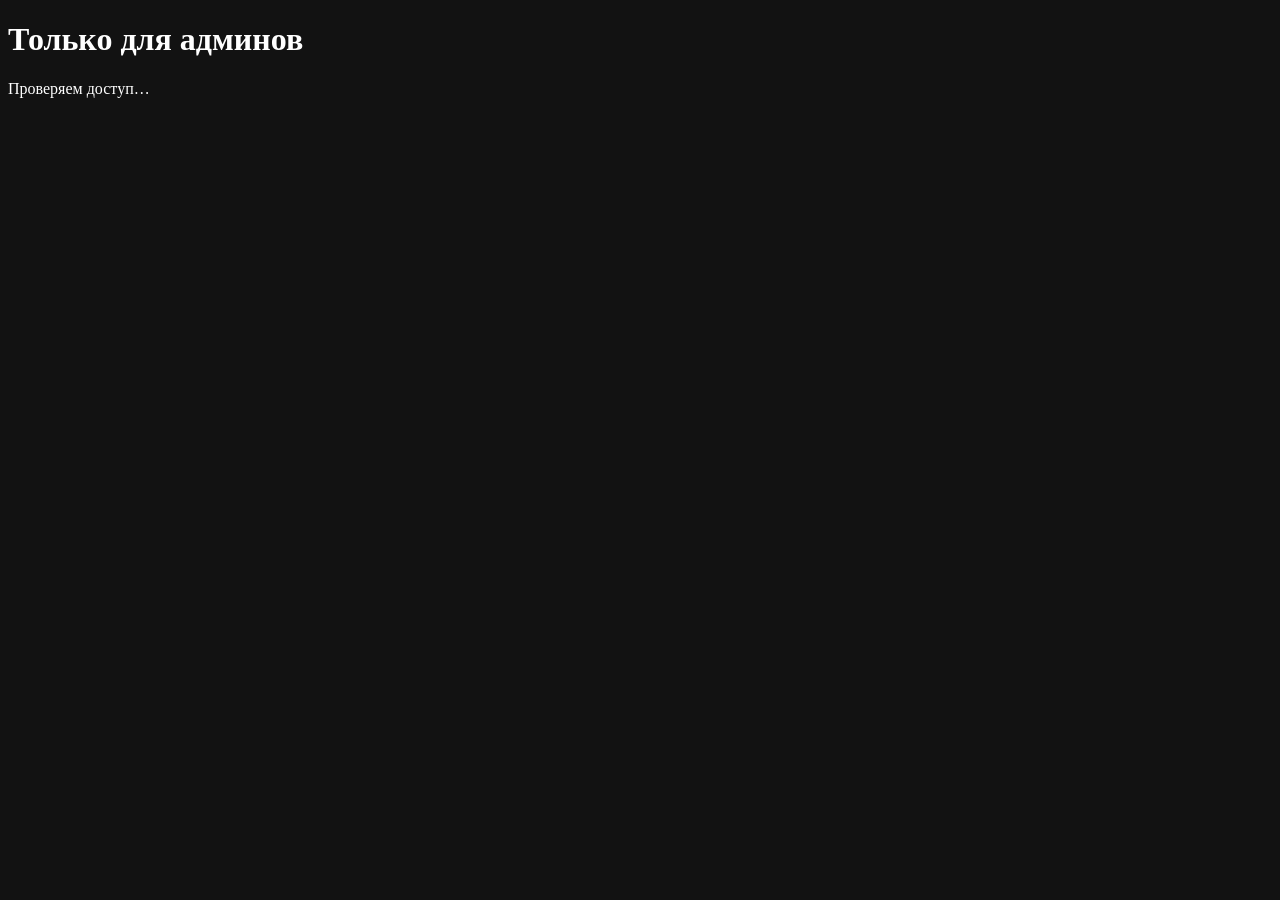
==== miniapp/preview_gate/index.html @ 912e7eb4 "Enable admin-only storefront preview behind a public Mini App button" ====
<!doctype html><html lang="ru"><head><meta charset="utf-8"><meta name="viewport" content="width=device-width,initial-scale=1,viewport-fit=cover"><meta name="color-scheme" content="dark"><title>Mini App</title><link rel="stylesheet" href="/preview-assets/gate.css"><script src="https://telegram.org/js/telegram-web-app.js" defer></script><script src="/preview-assets/gate.js" defer></script></head><body><main><h1>Только для админов</h1><p id="status" role="status">Проверяем доступ…</p></main></body></html>
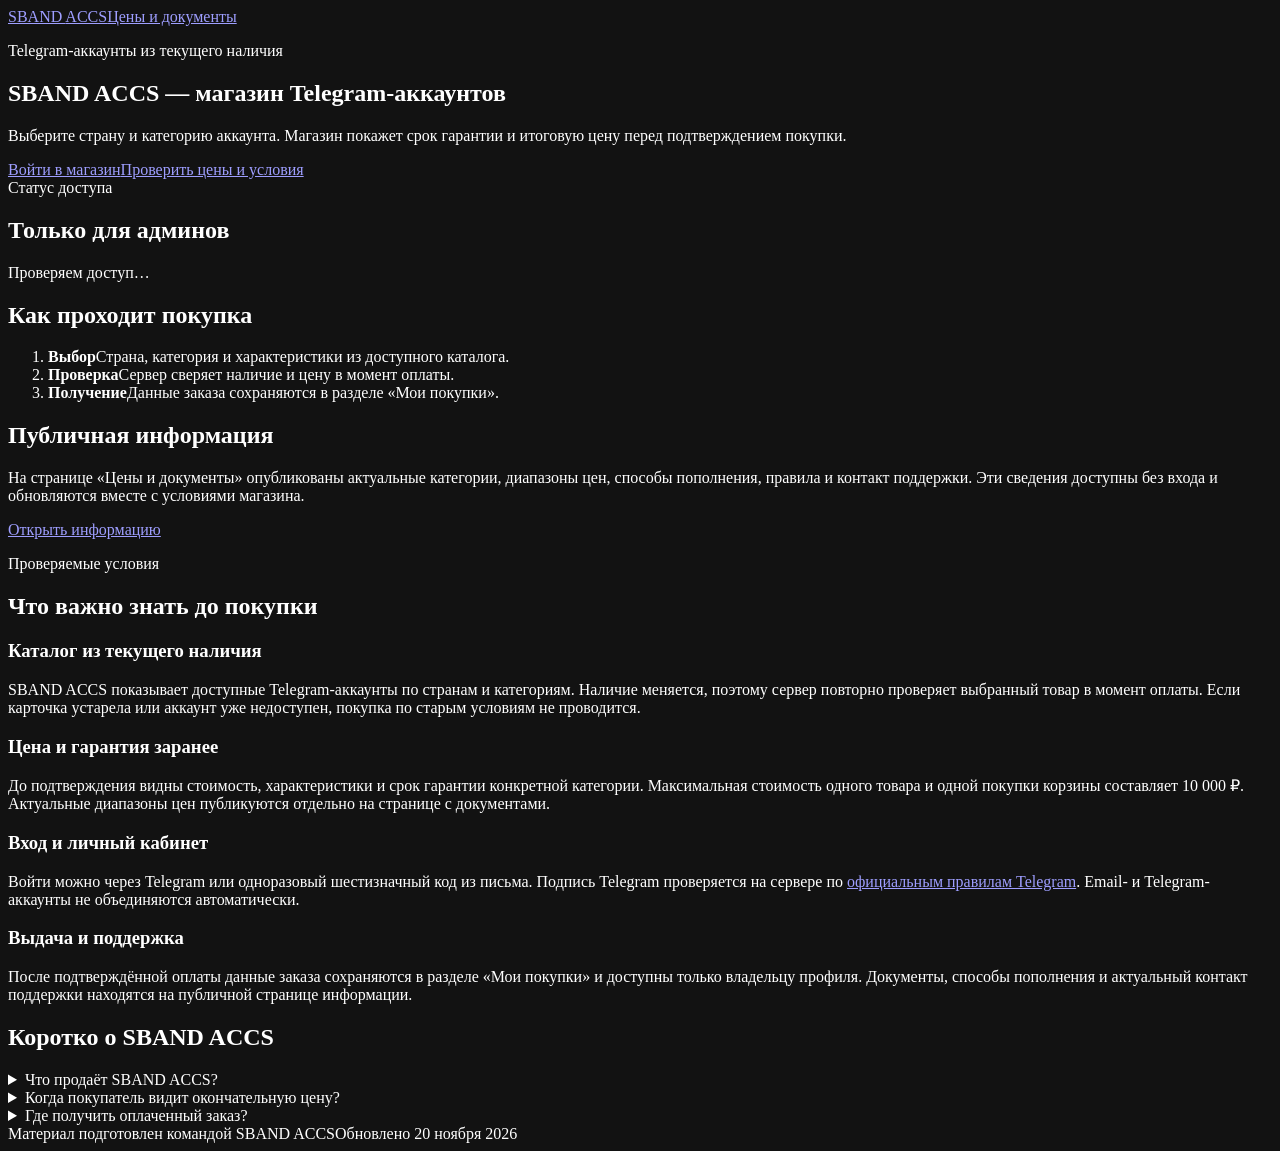
==== commit 2d740bc6: "Add GEO discovery and browser authentication" ====
--- a/miniapp/preview_gate/index.html
+++ b/miniapp/preview_gate/index.html
@@ -1 +1,87 @@
-<!doctype html><html lang="ru"><head><meta charset="utf-8"><meta name="viewport" content="width=device-width,initial-scale=1,viewport-fit=cover"><meta name="color-scheme" content="dark"><title>Mini App</title><link rel="stylesheet" href="/preview-assets/gate.css"><script src="https://telegram.org/js/telegram-web-app.js" defer></script><script src="/preview-assets/gate.js" defer></script></head><body><main><h1>Только для админов</h1><p id="status" role="status">Проверяем доступ…</p></main></body></html>
+<!doctype html>
+<html lang="ru">
+<head>
+  <meta charset="utf-8">
+  <meta name="viewport" content="width=device-width,initial-scale=1,viewport-fit=cover">
+  <meta name="color-scheme" content="dark">
+  <meta name="description" content="SBAND ACCS — магазин Telegram-аккаунтов с каталогом по странам, ценой до оплаты и выдачей заказа в личном кабинете.">
+  <meta name="author" content="Команда SBAND ACCS">
+  <meta name="robots" content="index,follow,max-snippet:-1,max-image-preview:large">
+  <link rel="canonical" href="https://sbandsub.space/">
+  <meta property="og:type" content="website">
+  <meta property="og:locale" content="ru_RU">
+  <meta property="og:site_name" content="SBAND ACCS">
+  <meta property="og:title" content="SBAND ACCS — магазин Telegram-аккаунтов">
+  <meta property="og:description" content="Каталог по странам, цена и гарантия до оплаты, выдача заказа в личном кабинете.">
+  <meta property="og:url" content="https://sbandsub.space/">
+  <meta property="og:image" content="https://sbandsub.space/assets/sband.png">
+  <meta property="og:image:alt" content="Логотип SBAND ACCS">
+  <title>SBAND ACCS — магазин Telegram-аккаунтов</title>
+  <link rel="alternate" type="application/rss+xml" title="SBAND ACCS" href="https://sbandsub.space/feed.xml">
+  <link rel="alternate" type="text/markdown" title="SBAND ACCS в Markdown" href="https://sbandsub.space/index.md">
+  <script type="application/ld+json">{"@context":"https://schema.org","@graph":[{"@type":"WebSite","@id":"https://sbandsub.space/#website","url":"https://sbandsub.space/","name":"SBAND ACCS","inLanguage":"ru-RU","dateModified":"2026-11-20","description":"Магазин Telegram-аккаунтов с каталогом по странам, ценой до оплаты и выдачей заказа в личном кабинете.","publisher":{"@id":"https://sbandsub.space/#organization"},"author":{"@id":"https://sbandsub.space/#organization"}},{"@type":"Organization","@id":"https://sbandsub.space/#organization","name":"SBAND ACCS","url":"https://sbandsub.space/","logo":{"@type":"ImageObject","url":"https://sbandsub.space/assets/sband.png"}},{"@type":"WebApplication","name":"SBAND ACCS","url":"https://sbandsub.space/shop","applicationCategory":"ShoppingApplication","operatingSystem":"Any","inLanguage":"ru-RU","isAccessibleForFree":true,"provider":{"@id":"https://sbandsub.space/#organization"}},{"@type":"FAQPage","mainEntity":[{"@type":"Question","name":"Что продаёт SBAND ACCS?","acceptedAnswer":{"@type":"Answer","text":"SBAND ACCS продаёт Telegram-аккаунты из текущего наличия, сгруппированные по странам и характеристикам."}},{"@type":"Question","name":"Когда покупатель видит окончательную цену?","acceptedAnswer":{"@type":"Answer","text":"Цена, характеристики и срок гарантии показываются до подтверждения покупки и повторно проверяются сервером при оплате."}},{"@type":"Question","name":"Где получить оплаченный заказ?","acceptedAnswer":{"@type":"Answer","text":"Данные оплаченного заказа сохраняются в личном кабинете покупателя в разделе «Мои покупки»."}}]}]}</script>
+  <link rel="stylesheet" href="/preview-assets/gate.css?v=20261120-geo1">
+  <script src="https://telegram.org/js/telegram-web-app.js" defer></script>
+  <script src="/preview-assets/gate.js?v=20261120-geo1" defer></script>
+</head>
+<body>
+  <header><a href="/" class="brand">SBAND <span>ACCS</span></a><a href="/about">Цены и документы</a></header>
+  <main>
+    <section class="hero">
+      <p class="kicker">Telegram-аккаунты из текущего наличия</p>
+      <h1>SBAND ACCS — магазин Telegram-аккаунтов</h1>
+      <p class="lead">Выберите страну и категорию аккаунта. Магазин покажет срок гарантии и итоговую цену перед подтверждением покупки.</p>
+      <div class="actions"><a class="primary" href="/shop">Войти в магазин</a><a href="/about">Проверить цены и условия</a></div>
+    </section>
+    <aside class="access-card">
+      <span>Статус доступа</span>
+      <h2>Только для админов</h2>
+      <p id="status" role="status">Проверяем доступ…</p>
+    </aside>
+    <section class="facts" aria-labelledby="facts-title">
+      <h2 id="facts-title">Как проходит покупка</h2>
+      <ol>
+        <li><b>Выбор</b><span>Страна, категория и характеристики из доступного каталога.</span></li>
+        <li><b>Проверка</b><span>Сервер сверяет наличие и цену в момент оплаты.</span></li>
+        <li><b>Получение</b><span>Данные заказа сохраняются в разделе «Мои покупки».</span></li>
+      </ol>
+    </section>
+    <section class="source">
+      <h2>Публичная информация</h2>
+      <p>На странице «Цены и документы» опубликованы актуальные категории, диапазоны цен, способы пополнения, правила и контакт поддержки. Эти сведения доступны без входа и обновляются вместе с условиями магазина.</p>
+      <a href="/about">Открыть информацию</a>
+    </section>
+    <section class="details" aria-labelledby="details-title">
+      <div class="section-heading">
+        <p class="kicker">Проверяемые условия</p>
+        <h2 id="details-title">Что важно знать до покупки</h2>
+      </div>
+      <div class="details-grid">
+        <article>
+          <h3>Каталог из текущего наличия</h3>
+          <p>SBAND ACCS показывает доступные Telegram-аккаунты по странам и категориям. Наличие меняется, поэтому сервер повторно проверяет выбранный товар в момент оплаты. Если карточка устарела или аккаунт уже недоступен, покупка по старым условиям не проводится.</p>
+        </article>
+        <article>
+          <h3>Цена и гарантия заранее</h3>
+          <p>До подтверждения видны стоимость, характеристики и срок гарантии конкретной категории. Максимальная стоимость одного товара и одной покупки корзины составляет 10&nbsp;000&nbsp;₽. Актуальные диапазоны цен публикуются отдельно на странице с документами.</p>
+        </article>
+        <article>
+          <h3>Вход и личный кабинет</h3>
+          <p>Войти можно через Telegram или одноразовый шестизначный код из письма. Подпись Telegram проверяется на сервере по <a href="https://core.telegram.org/bots/webapps#validating-data-received-via-the-mini-app" target="_blank" rel="noopener noreferrer">официальным правилам Telegram</a>. Email- и Telegram-аккаунты не объединяются автоматически.</p>
+        </article>
+        <article>
+          <h3>Выдача и поддержка</h3>
+          <p>После подтверждённой оплаты данные заказа сохраняются в разделе «Мои покупки» и доступны только владельцу профиля. Документы, способы пополнения и актуальный контакт поддержки находятся на публичной странице информации.</p>
+        </article>
+      </div>
+    </section>
+    <section class="faq" aria-labelledby="faq-title">
+      <h2 id="faq-title">Коротко о SBAND ACCS</h2>
+      <details><summary>Что продаёт SBAND ACCS?</summary><p>SBAND ACCS продаёт Telegram-аккаунты из текущего наличия, сгруппированные по странам и характеристикам.</p></details>
+      <details><summary>Когда покупатель видит окончательную цену?</summary><p>Цена, характеристики и срок гарантии показываются до подтверждения покупки и повторно проверяются сервером при оплате.</p></details>
+      <details><summary>Где получить оплаченный заказ?</summary><p>Данные оплаченного заказа сохраняются в личном кабинете покупателя в разделе «Мои покупки».</p></details>
+    </section>
+  </main>
+  <footer><span>Материал подготовлен командой SBAND ACCS</span><time datetime="2026-11-20">Обновлено 20 ноября 2026</time></footer>
+</body>
+</html>
